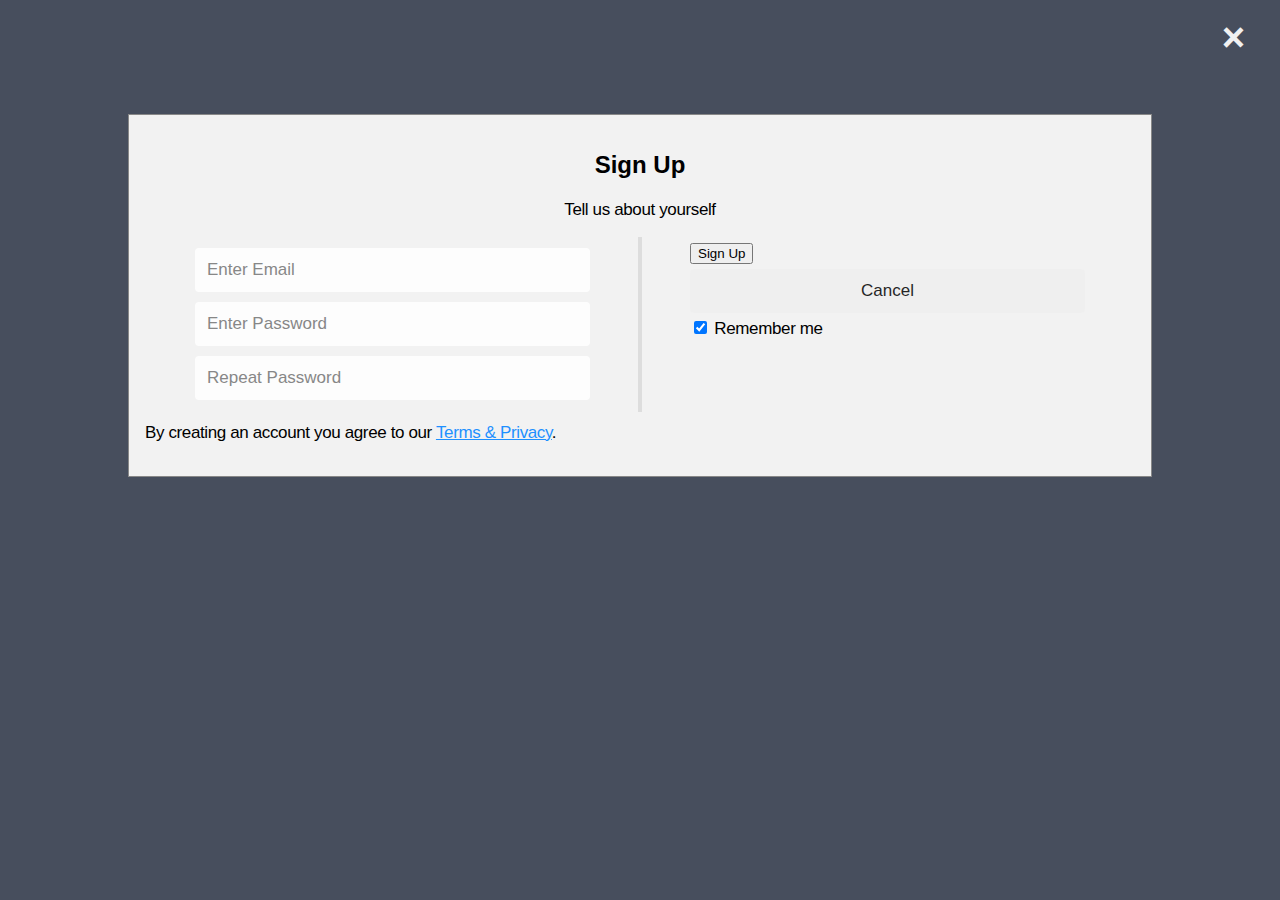
==== signin.html @ f704bb66 "initial commit" ====
<!DOCTYPE html>
<html>
    <head>
        <link rel="stylesheet" href="style.css"/>
        <meta name="viewport" content="width=device-width, initial-scale=1.0" />
        <title>Tiling | Sign Up</title>
    </head>
    <body>
        <div id="signin" class="signpop">
            <a href="index.html">
                <span class="close">&times;</span>
            </a>
            <form class="signpop-content" method="post">
                <div class="container">
                    <div class="row">
                        <h2 style="text-align:center">Sign Up</h2>
                        <p style="text-align:center">Tell us about yourself</p>
                        <div class="vl"></div>
                          
                        <div class="col">
                            <input type="text" name="email" placeholder="Enter Email" required>
                            <input type="password" name="psw" placeholder="Enter Password" required>
                            <input type="password" name="pswrep" placeholder="Repeat Password" required>
                        </div>
                          
                        <div class="col">
                            <input type="submit" value="Sign Up">
                            <a href="index.html">
                                <input type="button" value="Cancel">
                            </a>
                            <label>
                                <input type="checkbox" checked="checked" name="remember" style="margin-bottom:15px"> Remember me
                            </label>
                        </div>
                    </div>
                    <p>By creating an account you agree to our <a href="#" style="color:dodgerblue">Terms & Privacy</a>.</p>
                </div>
            </form>
        </div>
    </body>
</html>
---- style.css ----
body {
    background-color: #f2f2f2;
    margin: 0;
      -webkit-touch-callout: none; /* iOS Safari */
        -webkit-user-select: none; /* Safari */
         -khtml-user-select: none; /* Konqueror HTML */
           -moz-user-select: none; /* Old versions of Firefox */
            -ms-user-select: none; /* Internet Explorer/Edge */
                user-select: none; /* Non-prefixed version, currently
                                      supported by Chrome, Edge, Opera and Firefox */
  /*-------------------------------------------------------------------------------*/
    font-family: Arial, Helvetica, sans-serif;
}

* {
  box-sizing: border-box;
}

/* style the container */
.container {
  position: relative;
  background-color: #f2f2f2;
  padding: 20px 0 30px 0;
  text-align: left;
} 

/* style inputs and link buttons */
input[type=text], input[type=password], input[type=button],
.btn {
  width: 100%;
  padding: 12px;
  border: none;
  border-radius: 4px;
  margin: 5px 0;
  opacity: 0.85;
  display: inline-block;
  font-size: 17px;
  line-height: 20px;
  text-decoration: none; /* remove underline from anchors */
}

input:hover,
.btn:hover {
  opacity: 1;
}

.hbtn:hover {
  opacity: 1;
  text-decoration: overline;
  cursor: pointer;
}

/* add appropriate colors to fb, twitter and google buttons */
.fb {
  background-color: #3B5998;
  color: white;
}

.twitter {
  background-color: #55ACEE;
  color: white;
}

.google {
  background-color: #dd4b39;
  color: white;
}

/* style the submit button */
.sub {
  background-color: #4CAF50;
  color: white;
  cursor: pointer;
}

.sub:hover {
  background-color: #45a049;
}

/* style the cancel button */
.cncl {
  background-color: #f44336;
  color: white;
  cursor: pointer;
}

.cncl:hover {
  background-color: #dd4b39;
}

input[type=radio] {
  position: absolute;
  visibility: hidden;
}

input#Hanf:checked ~ label[for=Hanf] {
  text-decoration: underline;
}

input#Jockusch:checked ~ label[for=Jockusch] {
  text-decoration: underline;
}

/* Two-column layout */
.col {
  float: left;
  width: 50%;
  margin: auto;
  padding: 0 50px;
  margin-top: 6px;
}

/* Clear floats after the columns */
.row:after {
  content: "";
  display: table;
  clear: both;
}

/* vertical line */
.vl {
  position: absolute;
  left: 50%;
  transform: translate(-50%);
  border: 2px solid #ddd;
  height: 175px;
}

/* text inside the vertical line */
.vl-innertext {
  position: absolute;
  top: 50%;
  transform: translate(-50%, -50%);
  background-color: #f1f1f1;
  border: 1px solid #ccc;
  border-radius: 50%;
  padding: 8px 10px;
}

/* hide some text on medium and large screens */
.hide-md-lg {
  display: none;
}

/* bottom container */
.bottom-container {
  text-align: center;
  background-color: #666;
  border-radius: 0px 0px 4px 4px;
  margin-top: 20px;
}

/* Responsive layout - when the screen is less than 650px wide, make the two columns stack on top of each other instead of next to each other */
@media screen and (max-width: 650px) {
  .col {
    width: 100%;
    margin-top: 0;
    float: none;
  }
  /* hide the vertical line */
  .vl {
    display: none;
  }
  /* show the hidden text on small screens */
  .hide-md-lg {
    display: block;
    text-align: center;
  }
}

  /* ---------------------- Sign Up ---------------------- */


/* Add a background color when the inputs get focus */
input[type=text]:focus, input[type=password]:focus {
  background-color: #ddd;
  outline: none;
}

/* Set a style for all buttons */
button {
  background-color: #4CAF50;
  color: white;
  padding: 14px 20px;
  margin: 8px 0;
  border: none;
  cursor: pointer;
  width: 100%;
  opacity: 0.9;
}

/* Extra styles for the cancel button */
.cancelbtn {
  padding: 14px 20px;
  background-color: #f44336;
}

/* Float cancel and signup buttons and add an equal width */
.cancelbtn, .signupbtn {
  float: left;
  width: 50%;
}

/* Add padding to container elements */
.container {
  padding: 16px;
}

/* The Modal (background) */
.signpop {
  display: block; /* Hidden by default */
  position: fixed; /* Stay in place */
  z-index: 1; /* Sit on top */
  left: 0;
  top: 0;
  width: 100%; /* Full width */
  height: 100%; /* Full height */
  overflow: auto; /* Enable scroll if needed */
  background-color: #474e5d;
  padding-top: 50px;
}

/* Modal Content/Box */
.signpop-content {
  background-color: #fefefe;
  margin: 5% auto 15% auto; /* 5% from the top, 15% from the bottom and centered */
  border: 1px solid #888;
  width: 80%; /* Could be more or less, depending on screen size */
}
 
/* The Close Button (x) */
.close {
  position: absolute;
  right: 35px;
  top: 15px;
  font-size: 40px;
  font-weight: bold;
  color: #f1f1f1;
}

.close:hover,
.close:focus {
  color: #f44336;
  cursor: pointer;
}

/* Clear floats */
.clearfix::after {
  content: "";
  clear: both;
  display: table;
}

.domain {
  background-color: #fff;
  text-align: center;
  padding-top: 20px;
  margin-bottom: 20px;
  font-family: "SF Pro Display","SF Pro Icons","Helvetica Neue","Helvetica","Arial",sans-serif;
}
.radioSelect {
  background-color: #0071E3;
  justify-content: center;
  padding-top: 10px;
  overflow: hidden;
}
.loginfo {
  width: 60%;
  margin: 0 auto;
  justify-content: left;
  text-align: left;
  float: left;
  max-height: 54px;
  overflow-y: hidden;
}
.gameselect {
  width: 40%;
  margin: 0 auto;
  justify-content: right;
  text-align: right;
  float: left;
  max-height: 54px;
  overflow-y: hidden;
}
.hbtn {
  padding: 12px;
  border: none;
  border-radius: 4px;
  margin: 5px 0;
  opacity: 0.85;
  display: inline-block;
  font-size: 17px;
  color: white;
  line-height: 20px;
  text-decoration: none; /* remove underline from anchors */
}
.gameControl {
    background-color: #f2f2f2;
    padding-top: 30px;
    padding-bottom: 30px;
    padding-left: 50px;
    padding-right: 50px;

    display: -webkit-box;
    display: -ms-flexbox;
    display: flex;
    -webkit-box-orient: vertical;
    -webkit-box-direction: normal;
    -ms-flex-direction: column;
    flex-direction: column;
    -webkit-box-align: center;
    -ms-flex-align: center;
    -webkit-box-pack: center;
    -ms-flex-pack: center;
    justify-content: center;
    -ms-flex-wrap: nowrap;
    flex-wrap: nowrap;
}
@media (orientation: landscape) and (max-width: 1024px) {
  .gameControl #pz-mobile {
    -webkit-box-orient:horizontal;
    -webkit-box-direction:normal;
    -ms-flex-direction:row;
    flex-direction:row;
    height:calc(100vh - 46px)
  }
}
@media (min-width: 1180px) {
  .gameControl {
    -webkit-box-orient:horizontal;
    -webkit-box-direction:normal;
    -ms-flex-direction:row;
    flex-direction:row
  }
}
#overlay {
  position: absolute;
  z-index: 1;
  border: 1px solid red;
}
.gridCtrl {
  background-color: lightsteelblue;
  width: 832px;
  float: left;
  padding-bottom: 20px;
  margin-left: 30px;
  margin-right: 30px;
  z-index: 1;
  text-align: left;
}
.droppable {
  background-color: #fff;
  z-index: 2;
  top: 0px;
  left: 0px;
}
.scrollMenu {
    background-color: #fff;
    margin-top: 30px;
    height: 127px;
    width: 832px;
    margin-left: 30px;
    margin-right: 30px;
    overflow-x: scroll;
    overflow-y: hidden;
    text-align: center;
}
@media (min-width: 1180px) {
  .scrollMenu {
    margin-top: 0px;
    width: 127px;
    height: 532px;
    float: right;
    overflow-x: hidden;
    overflow-y: scroll;
  }
}
#menuBar {
  border: 1px solid blue;
  z-index: 0;
  top: 0px;
  left: 0px;
}
h1 {
    font-size: 48px;
    line-height: 1.08349;
    font-weight: 600;
    letter-spacing: -.003em;
}
p, label {
    font-size: 17px;
    line-height: 1.23536;
    font-weight: 400;
    letter-spacing: -.022em;
    font-family: "SF Pro Text","SF Pro Icons","Helvetica Neue","Helvetica","Arial",sans-serif;
}
.draggable, .draggable-group {
  cursor: grab;
}
#tile {
  width: 64px;
  height: 64px;
  position: absolute;
  z-index: 2;
  left: 0px;
  top: 0px;
}
#north, #south, #east, #west {
  position: relative;
}
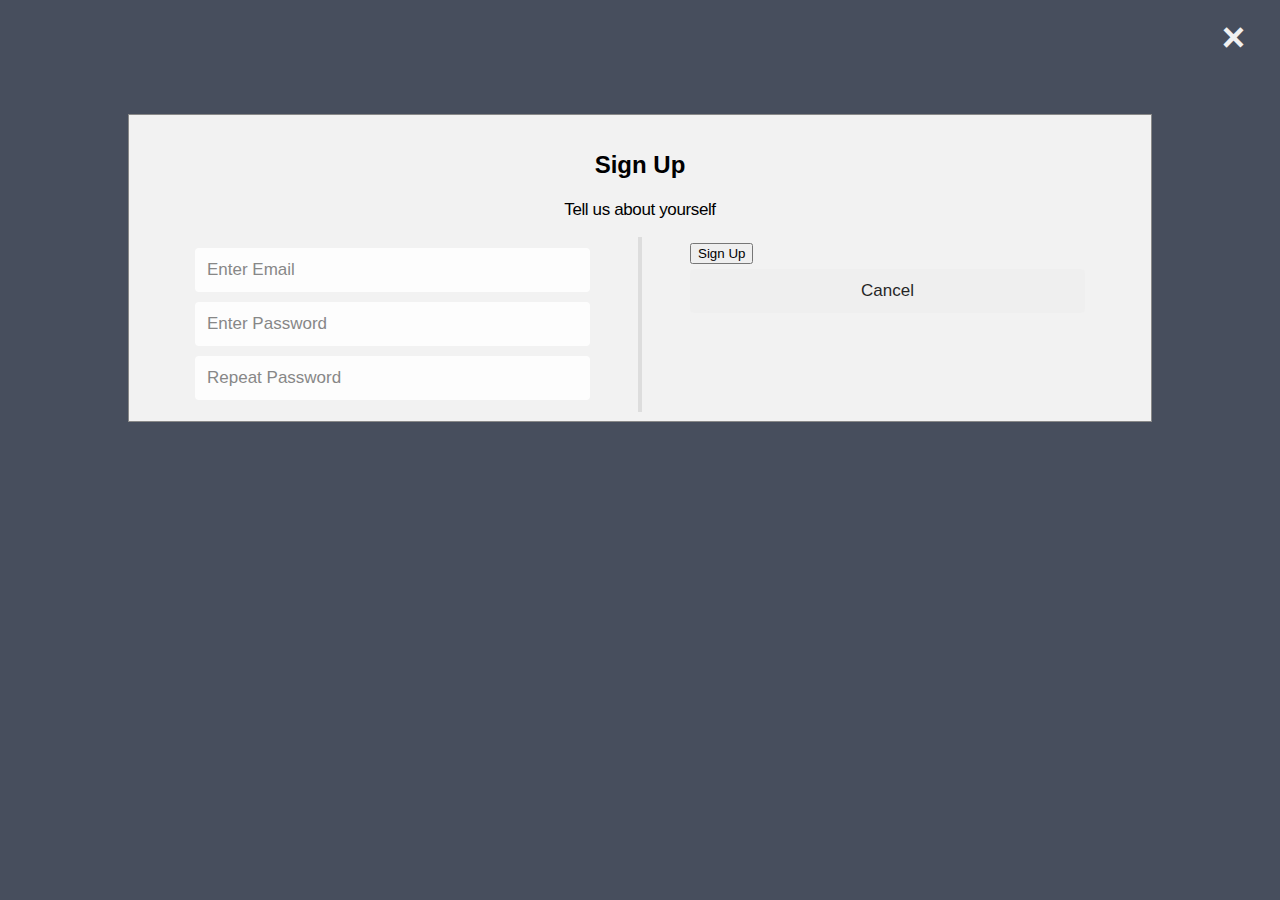
==== commit 52d49480: "Removed useless login display features" ====
--- a/signin.html
+++ b/signin.html
@@ -28,12 +28,8 @@
                             <a href="index.html">
                                 <input type="button" value="Cancel">
                             </a>
-                            <label>
-                                <input type="checkbox" checked="checked" name="remember" style="margin-bottom:15px"> Remember me
-                            </label>
                         </div>
                     </div>
-                    <p>By creating an account you agree to our <a href="#" style="color:dodgerblue">Terms & Privacy</a>.</p>
                 </div>
             </form>
         </div>
--- a/style.css
+++ b/style.css
@@ -291,6 +291,7 @@
   display: inline-block;
   font-size: 17px;
   color: white;
+  background-color: #0071E3;
   line-height: 20px;
   text-decoration: none; /* remove underline from anchors */
 }
